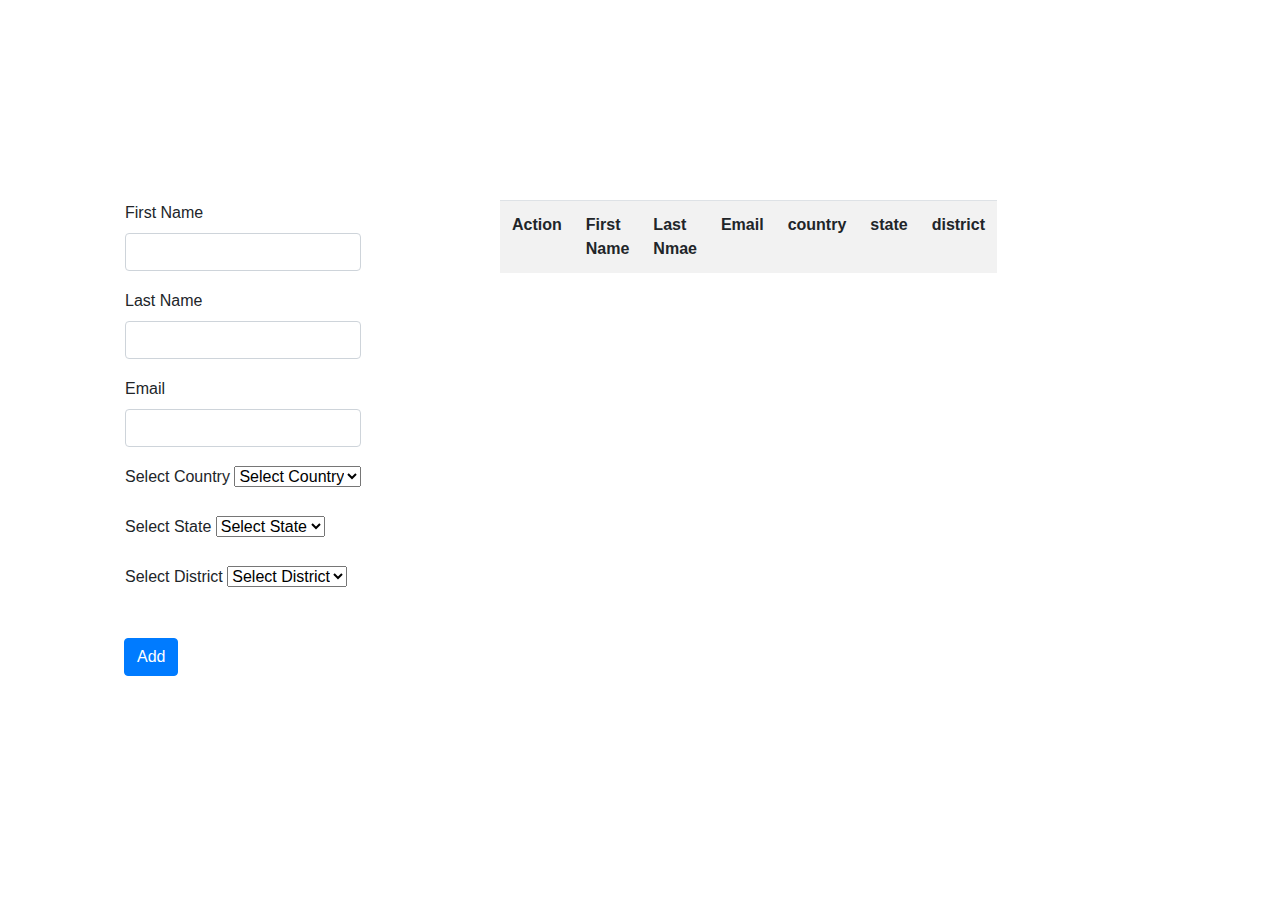
==== index.html @ 85c001ca "js Assignment 1" ====
<!DOCTYPE html>
<html>

<head>
    <title>My First Assignment</title>

    <meta charset="utf-8">
    <meta name="viewport" content="width=device-width, initial-scale=1, shrink-to-fit=no">

    <link rel="stylesheet" href="https://cdn.jsdelivr.net/npm/bootstrap@4.6.1/dist/css/bootstrap.min.css">
    <script src="https://cdn.jsdelivr.net/npm/jquery@3.6.0/dist/jquery.slim.min.js"></script>
    <script src="https://cdn.jsdelivr.net/npm/popper.js@1.16.1/dist/umd/popper.min.js"></script>
    <script src="https://cdn.jsdelivr.net/npm/bootstrap@4.6.1/dist/js/bootstrap.bundle.min.js"></script>
    <link rel="stylesheet" href="style.css">

</head>

<body>
    <div id="myform">
        <table class="ml-4">
            <tr>
                <td>
                    <div class="form-group">
                        <label for="first_name">
                            First Name
                        </label>
                        <input type="text" class="form-control" id="firstName" />
                    </div>
                </td>
            </tr>
            <tr>
                <td>
                    <div class="form-group">
                        <label for="lastName">
                            Last Name
                        </label>
                        <input type="text" class="form-control" id="lastName" />
                    </div>
                </td>
            </tr>


            <tr>
                <td>
                    <div class="form-group">
                        <label for="email">
                            Email
                        </label>
                        <input type="text" class="form-control" id="email" />
                    </div>



            </tr>

            <tr>
                <td>
                    <div class="form-group">
                        <label for="country">
                            Select Country
                        </label>
                        <select name="country" id="countrySel" size="1">
                            <option value="" selected="selected">Select Country</option>
                        </select>
                    </div>
            </tr>

            <tr>
                <td>
                    <div class="form-group">
                        <label for="state">
                            Select State
                        </label>
                        <select name="state" id="stateSel" size="1">
                            <option value="" selected="selected">Select State</option>
                        </select>
                    </div>
            </tr>

            <tr>
                <td>
                    <div class="form-group">
                        <label for="district">
                            Select District
                        </label>
                        <select name="district" id="districtSel" size="1">
                            <option value="" selected="selected">Select District</option>
                        </select>
                    </div>
            </tr>
        </table>

        <input type="button" id="add" value="Add" class="btn btn-primary m-4" onclick="Javascript:addRow()"></td>

    </div>

    <div id="mydata">

        <table id="myTableData" class="table table-striped">
            <tr>
                <td><b>Action</b></td>
                <td><b>First Name</b></td>
                <td><b>Last Nmae</b></td>
                <td><b>Email</b></td>
                <td><b>country</b></td>
                <td><b>state</b></td>
                <td><b>district</b></td>
            </tr>
        </table>
        &nbsp;

    </div>
</body>
<script>
    function addRow() {

        var firstName = document.getElementById("firstName");
        var lastName = document.getElementById("lastName");
        var email = document.getElementById("email");
        var table = document.getElementById("myTableData");

        var countrySel = document.getElementById("countrySel");
        var stateSel = document.getElementById("stateSel");
        var districtSel = document.getElementById("districtSel");

        var rowCount = table.rows.length;
        var row = table.insertRow(rowCount);
        console.log(rowCount);
        console.log(row);
        console.log(table);



        row.insertCell(0).innerHTML = '<input type="button" value = "Delete" onClick="Javacsript:deleteRow(this)">';
        row.insertCell(1).innerHTML = firstName.value;
        row.insertCell(2).innerHTML = lastName.value;
        row.insertCell(3).innerHTML = email.value;

        row.insertCell(4).innerHTML = countrySel.value;
        row.insertCell(5).innerHTML = stateSel.value;
        row.insertCell(6).innerHTML = districtSel.value;


    }

    function deleteRow(obj) {

        var index = obj.parentNode.parentNode.rowIndex;
        console.log(index);
        var table = document.getElementById("myTableData");
        table.deleteRow(index);

    }



    // for dropdown
    var stateObject = {
        "India": {
            "Delhi": ["new Delhi", "North Delhi"],
            "Kerala": ["Thiruvananthapuram", "Palakkad"],
            "Goa": ["North Goa", "South Goa"],
        },
        "Australia": {
            "South Australia": ["Dunstan", "Mitchell"],
            "Victoria": ["Altona", "Euroa"]
        }, "Canada": {
            "Alberta": ["Acadia", "Bighorn"],
            "Columbia": ["Washington", ""]
        },
    }
    window.onload = function () {
        var countrySel = document.getElementById("countrySel"),
            stateSel = document.getElementById("stateSel"),
            districtSel = document.getElementById("districtSel");
        for (var country in stateObject) {
            countrySel.options[countrySel.options.length] = new Option(country, country);
        }
        countrySel.onchange = function () {
            stateSel.length = 1; 
            districtSel.length = 1; 
            if (this.selectedIndex < 1) return;
            for (var state in stateObject[this.value]) {
                stateSel.options[stateSel.options.length] = new Option(state, state);
            }
        }
        countrySel.onchange();
        stateSel.onchange = function () {
            districtSel.length = 1; 
            if (this.selectedIndex < 1) return; 
            var district = stateObject[countrySel.value][this.value];
            for (var i = 0; i < district.length; i++) {
                districtSel.options[districtSel.options.length] = new Option(district[i], district[i]);
            }
        }
    }
</script>

</html>
---- style.css ----
#myform {
    position: absolute;
    top: 200px;
    left: 100px;
    width: 300px;
    height:300px;
    /* border: 1px solid black; */
}
#mydata {
    position: absolute;
    top: 200px;
    left: 500px;
    width: 400px;
    height:300px;

}
/* .container{
    position: absolute;
    top: 200px;
    left: 500px;
    width: 400px;
    height:300px;
} */
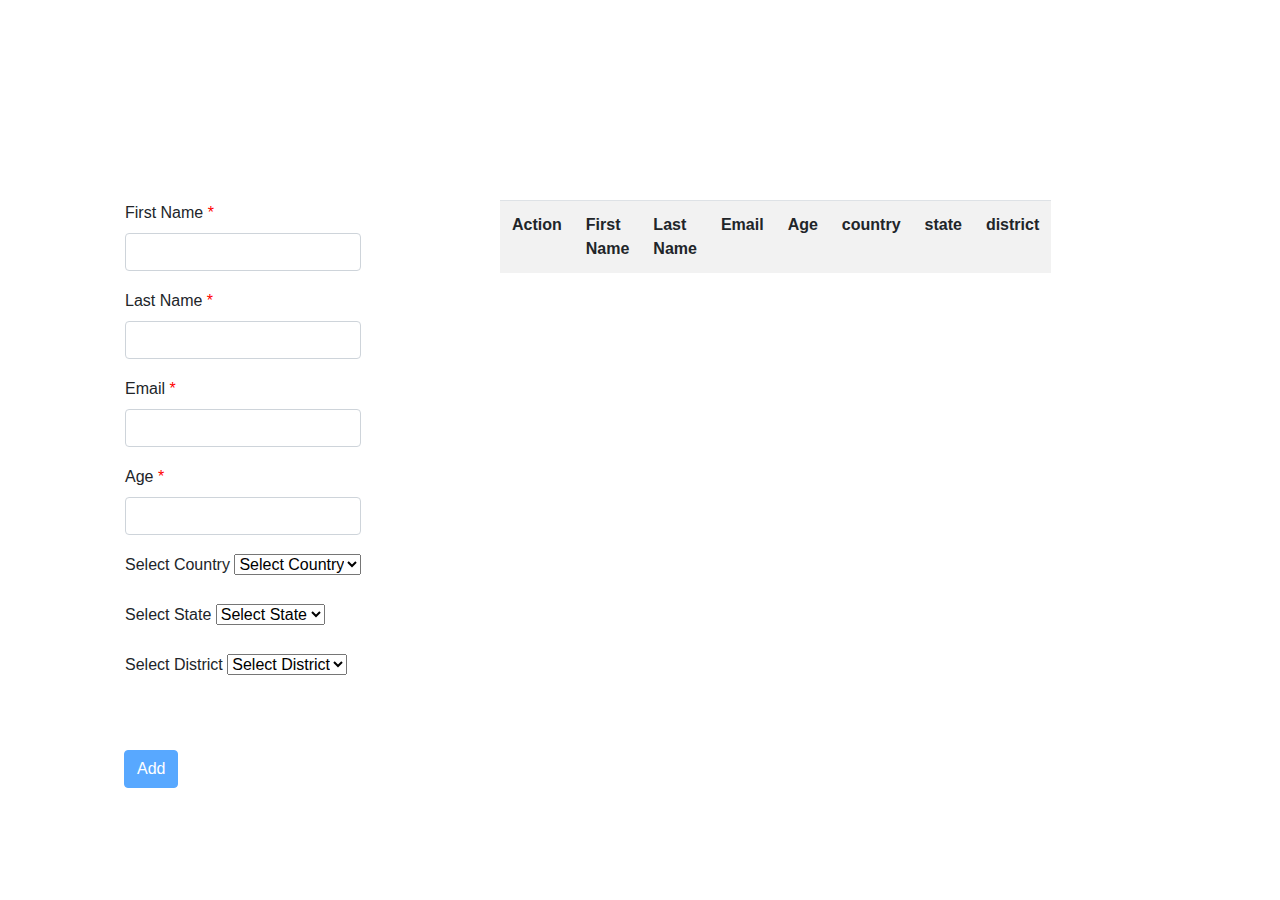
==== commit 14d91878: "first commit" ====
--- a/index.html
+++ b/index.html
@@ -1,4 +1,4 @@
-<!DOCTYPE html>
+<!-- <!DOCTYPE html>
 <html>
 
 <head>
@@ -196,4 +196,336 @@
     }
 </script>
 
+</html> -->
+
+
+
+
+
+
+<!DOCTYPE html>
+<html>
+
+<head>
+    <title>My First Assignment</title>
+
+    <meta charset="utf-8">
+    <meta name="viewport" content="width=device-width, initial-scale=1, shrink-to-fit=no">
+
+    <link rel="stylesheet" href="https://cdn.jsdelivr.net/npm/bootstrap@4.6.1/dist/css/bootstrap.min.css">
+    <script src="https://cdn.jsdelivr.net/npm/jquery@3.6.0/dist/jquery.slim.min.js"></script>
+    <script src="https://cdn.jsdelivr.net/npm/popper.js@1.16.1/dist/umd/popper.min.js"></script>
+    <script src="https://cdn.jsdelivr.net/npm/bootstrap@4.6.1/dist/js/bootstrap.bundle.min.js"></script>
+    <link rel="stylesheet" href="style.css">
+
+</head>
+
+<body>
+    <div id="myform">
+        <table class="ml-4">
+            <tr>
+                <td>
+                    <div class="form-group">
+                        <label for="first_name">
+                            First Name <span class="error">*</span>
+                        </label>
+                        <input type="text" required class="form-control" id="firstName"
+                            onfocusout="validateFirstName(this)" />
+                        <p id="firstName_error" class="error">
+                    </div>
+                </td>
+            </tr>
+            <tr>
+                <td>
+                    <div class="form-group">
+                        <label for="lastName">
+                            Last Name <span class="error">*</span>
+                        </label>
+                        <input type="text" class="form-control" onfocusout="validateLastName(this)" id="lastName" />
+                        <p id="lastName_error" class="error">
+
+                    </div>
+                </td>
+            </tr>
+
+            <tr>
+                <td>
+                    <div class="form-group">
+                        <label for="email">
+                            Email <span class="error">*</span>
+                        </label>
+                        <input type="text" class="form-control" onfocusout="validateEmail(this)" id="email" />
+                        <p id="email_error" class="error">
+
+                    </div>
+
+            </tr>
+            <tr>
+                <td>
+                    <div class="form-group">
+                        <label for="age">
+                            Age <span class="error">*</span>
+                        </label>
+                        <input type="number" class="form-control" onfocusout="validateAge(this)" id="age" />
+                        <p id="age_error" class="error">
+
+                    </div>
+
+            </tr>
+
+            <tr>
+                <td>
+                    <div class="form-group">
+                        <label for="country">
+                            Select Country
+                        </label>
+                        <select name="country" id="countrySel" size="1">
+                            <option value="" selected="selected">Select Country</option>
+                        </select>
+                    </div>
+            </tr>
+
+            <tr>
+                <td>
+                    <div class="form-group">
+                        <label for="state">
+                            Select State
+                        </label>
+                        <select name="state" id="stateSel" size="1">
+                            <option value="" selected="selected">Select State</option>
+                        </select>
+                    </div>
+            </tr>
+
+            <tr>
+                <td>
+                    <div class="form-group">
+                        <label for="district">
+                            Select District
+                        </label>
+                        <select name="district" id="districtSel" size="1">
+                            <option value="" selected="selected">Select District</option>
+                        </select>
+                    </div>
+            </tr>
+        </table>
+        <p class="error m-4" id="allField_error"></p>
+
+        <input type="button" id="add" value="Add" class="btn btn-primary m-4" onclick="Javascript:addRow()"></td>
+
+    </div>
+
+    <div id="mydata">
+
+        <table id="myTableData" class="table table-striped">
+            <tr>
+                <td><b>Action</b></td>
+                <td><b>First Name</b></td>
+                <td><b>Last Name</b></td>
+                <td><b>Email</b></td>
+                <td><b>Age</b></td>
+                <td><b>country</b></td>
+                <td><b>state</b></td>
+                <td><b>district</b></td>
+            </tr>
+        </table>
+        &nbsp;
+
+    </div>
+</body>
+<script>
+    function validateFirstName(target) {
+
+    var re = /^[a-zA-Z ]*$/;
+if (!target.value || !re.test(target.value)) {
+    target.value = "";
+    document.getElementById("lastName_error").innerHTML = "This Field is required";
+} else {
+    document.getElementById("lastName_error").innerHTML = "";
+    }
+
+if (!(firstName.value && lastName.value && email.value && age.value)) {
+    document.getElementById("allField_error").innerHTML = "Please enter all required";
+    document.getElementById("add").disabled = true;
+} else {
+    document.getElementById("allField_error").innerHTML = "";
+    document.getElementById("add").disabled = false;
+}
+}
+    // function validateFirstName(target) {
+    //     var regName = /^[a-zA-Z()]$/
+
+
+
+    //     console.log(target.value);
+    //     if (!target.value) {
+    //         document.getElementById("firstName_error").innerHTML = "This Field is required";
+    //     } else {
+    //         document.getElementById("firstName_error").innerHTML = "";
+    //     }
+    //     if (!(firstName.value && lastName.value && email.value && age.value)) {
+    //         document.getElementById("allField_error").innerHTML = "Please enter all required";
+    //         document.getElementById("add").disabled = true;
+    //     } else {
+    //         document.getElementById("allField_error").innerHTML = "";
+    //         document.getElementById("add").disabled = false;
+    //     }
+    // }
+    function validateLastName(target) {
+        var re = /^[a-zA-Z ]*$/;
+        if (!target.value || !re.test(target.value)) {
+            target.value = "";
+            document.getElementById("lastName_error").innerHTML = "This Field is required";
+        } else {
+            document.getElementById("lastName_error").innerHTML = "";
+        }
+        
+        if (!(firstName.value && lastName.value && email.value && age.value)) {
+            document.getElementById("allField_error").innerHTML = "Please enter all required";
+            document.getElementById("add").disabled = true;
+        } else {
+            document.getElementById("allField_error").innerHTML = "";
+            document.getElementById("add").disabled = false;
+        }
+    }
+    // function validateLastName(target) {
+    //     var regular =/^[a-zA-Z()]$/
+    //     if (!target.value) {
+    //         document.getElementById("lastName_error").innerHTML = "This Field is required";
+    //     } else {
+    //         document.getElementById("lastName_error").innerHTML = "";
+    //     }
+    //     if (!(firstName.value && lastName.value && email.value && age.value)) {
+    //         document.getElementById("allField_error").innerHTML = "Please enter all required";
+    //         document.getElementById("add").disabled = true;
+    //     } else {
+    //         document.getElementById("allField_error").innerHTML = "";
+    //         document.getElementById("add").disabled = false;
+    //     }
+    // }
+    function validateEmail(target) {
+        var re = /^([A-Za-z0-9_\-\.])+\@([A-Za-z0-9_\-\.])+\.([A-Za-z]{2,4})$/;
+
+        if (!target.value || !re.test(target.value)) {
+            target.value = "";
+            document.getElementById("email_error").innerHTML = "This Field is required";
+        } else {
+            document.getElementById("email_error").innerHTML = "";
+        }
+        if (!(firstName.value && lastName.value && email.value && age.value)) {
+            document.getElementById("allField_error").innerHTML = "Please enter all required";
+            document.getElementById("add").disabled = true;
+        } else {
+            document.getElementById("allField_error").innerHTML = "";
+            document.getElementById("add").disabled = false;
+        }
+    }
+
+    function validateAge(target) {
+
+        if (!target.value || !(target.value >= 18 && target.value <= 100)) {
+            target.value = "";
+            document.getElementById("age_error").innerHTML = "This Field is required";
+        } else {
+            document.getElementById("age_error").innerHTML = "";
+        }
+        if (!(firstName.value && lastName.value && email.value && age.value)) {
+            document.getElementById("allField_error").innerHTML = "Please enter all required";
+            document.getElementById("add").disabled = true;
+        } else {
+            document.getElementById("allField_error").innerHTML = "";
+            document.getElementById("add").disabled = false;
+        }
+    }
+
+    function addRow() {
+
+        var firstName = document.getElementById("firstName");
+        var lastName = document.getElementById("lastName");
+        var email = document.getElementById("email");
+        var age = document.getElementById("age");
+        var table = document.getElementById("myTableData");
+
+        var countrySel = document.getElementById("countrySel");
+        var stateSel = document.getElementById("stateSel");
+        var districtSel = document.getElementById("districtSel");
+
+        // var rowCount = table.rows.length;
+        var row = table.insertRow(1);
+        // console.log(rowCount);
+        console.log(row);
+        console.log(table);
+
+        if (firstName.value && lastName.value && email.value && age.value) {
+            row.insertCell(0).innerHTML = '<input type="button" value = "Delete" onClick="Javacsript:deleteRow(this)">';
+            row.insertCell(1).innerHTML = firstName.value;
+            row.insertCell(2).innerHTML = lastName.value;
+            row.insertCell(3).innerHTML = email.value;
+            row.insertCell(4).innerHTML = age.value;
+
+            row.insertCell(5).innerHTML = countrySel.value;
+            row.insertCell(6).innerHTML = stateSel.value;
+            row.insertCell(7).innerHTML = districtSel.value;
+        }
+        else {
+            return;
+        }
+    }
+
+    function deleteRow(obj) {
+
+        var index = obj.parentNode.parentNode.rowIndex;
+        console.log(index);
+        var table = document.getElementById("myTableData");
+        table.deleteRow(index);
+
+    }
+
+
+
+    // for dropdown
+    var stateObject = {
+        "India": {
+            "Delhi": ["new Delhi", "North Delhi"],
+            "Kerala": ["Thiruvananthapuram", "Palakkad"],
+            "Goa": ["North Goa", "South Goa"],
+        },
+        "Australia": {
+            "South Australia": ["Dunstan", "Mitchell"],
+            "Victoria": ["Altona", "Euroa"]
+        }, "Canada": {
+            "Alberta": ["Acadia", "Bighorn"],
+            "Columbia": ["Washington", ""]
+        },
+    }
+    window.onload = function () {
+        document.getElementById("add").disabled = true;
+
+        var countrySel = document.getElementById("countrySel"),
+            stateSel = document.getElementById("stateSel"),
+            districtSel = document.getElementById("districtSel");
+        for (var country in stateObject) {
+            countrySel.options[countrySel.options.length] = new Option(country, country);
+        }
+        countrySel.onchange = function () {
+            stateSel.length = 1;
+            districtSel.length = 1;
+            if (this.selectedIndex < 1) return;
+            for (var state in stateObject[this.value]) {
+                stateSel.options[stateSel.options.length] = new Option(state, state);
+            }
+        }
+        countrySel.onchange();
+        stateSel.onchange = function () {
+            districtSel.length = 1;
+            if (this.selectedIndex < 1) return;
+            var district = stateObject[countrySel.value][this.value];
+            for (var i = 0; i < district.length; i++) {
+                districtSel.options[districtSel.options.length] = new Option(district[i], district[i]);
+            }
+        }
+    }
+
+</script>
+
 </html>--- a/style.css
+++ b/style.css
@@ -4,7 +4,6 @@
     left: 100px;
     width: 300px;
     height:300px;
-    /* border: 1px solid black; */
 }
 #mydata {
     position: absolute;
@@ -14,10 +13,6 @@
     height:300px;
 
 }
-/* .container{
-    position: absolute;
-    top: 200px;
-    left: 500px;
-    width: 400px;
-    height:300px;
-} */+.error{
+    color: red;
+}--- a/style.css
+++ b/style.css
@@ -4,7 +4,6 @@
     left: 100px;
     width: 300px;
     height:300px;
-    /* border: 1px solid black; */
 }
 #mydata {
     position: absolute;
@@ -14,10 +13,6 @@
     height:300px;
 
 }
-/* .container{
-    position: absolute;
-    top: 200px;
-    left: 500px;
-    width: 400px;
-    height:300px;
-} */+.error{
+    color: red;
+}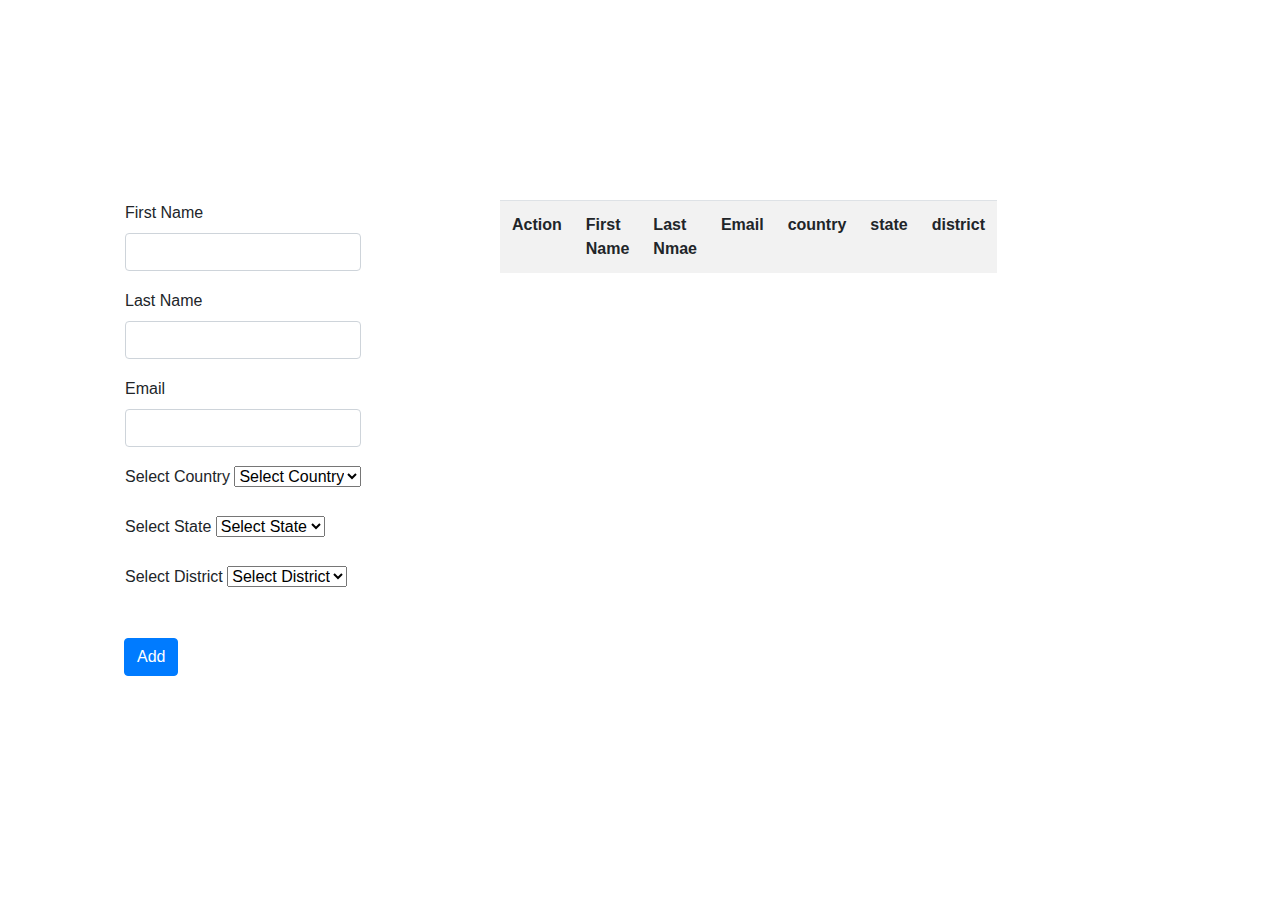
==== commit 18336b5d: "js validation" ====
--- a/index.html
+++ b/index.html
@@ -1,4 +1,4 @@
-<!-- <!DOCTYPE html>
+<!DOCTYPE html>
 <html>
 
 <head>
@@ -154,7 +154,6 @@
 
 
 
-    // for dropdown
     var stateObject = {
         "India": {
             "Delhi": ["new Delhi", "North Delhi"],
@@ -196,336 +195,4 @@
     }
 </script>
 
-</html> -->
-
-
-
-
-
-
-<!DOCTYPE html>
-<html>
-
-<head>
-    <title>My First Assignment</title>
-
-    <meta charset="utf-8">
-    <meta name="viewport" content="width=device-width, initial-scale=1, shrink-to-fit=no">
-
-    <link rel="stylesheet" href="https://cdn.jsdelivr.net/npm/bootstrap@4.6.1/dist/css/bootstrap.min.css">
-    <script src="https://cdn.jsdelivr.net/npm/jquery@3.6.0/dist/jquery.slim.min.js"></script>
-    <script src="https://cdn.jsdelivr.net/npm/popper.js@1.16.1/dist/umd/popper.min.js"></script>
-    <script src="https://cdn.jsdelivr.net/npm/bootstrap@4.6.1/dist/js/bootstrap.bundle.min.js"></script>
-    <link rel="stylesheet" href="style.css">
-
-</head>
-
-<body>
-    <div id="myform">
-        <table class="ml-4">
-            <tr>
-                <td>
-                    <div class="form-group">
-                        <label for="first_name">
-                            First Name <span class="error">*</span>
-                        </label>
-                        <input type="text" required class="form-control" id="firstName"
-                            onfocusout="validateFirstName(this)" />
-                        <p id="firstName_error" class="error">
-                    </div>
-                </td>
-            </tr>
-            <tr>
-                <td>
-                    <div class="form-group">
-                        <label for="lastName">
-                            Last Name <span class="error">*</span>
-                        </label>
-                        <input type="text" class="form-control" onfocusout="validateLastName(this)" id="lastName" />
-                        <p id="lastName_error" class="error">
-
-                    </div>
-                </td>
-            </tr>
-
-            <tr>
-                <td>
-                    <div class="form-group">
-                        <label for="email">
-                            Email <span class="error">*</span>
-                        </label>
-                        <input type="text" class="form-control" onfocusout="validateEmail(this)" id="email" />
-                        <p id="email_error" class="error">
-
-                    </div>
-
-            </tr>
-            <tr>
-                <td>
-                    <div class="form-group">
-                        <label for="age">
-                            Age <span class="error">*</span>
-                        </label>
-                        <input type="number" class="form-control" onfocusout="validateAge(this)" id="age" />
-                        <p id="age_error" class="error">
-
-                    </div>
-
-            </tr>
-
-            <tr>
-                <td>
-                    <div class="form-group">
-                        <label for="country">
-                            Select Country
-                        </label>
-                        <select name="country" id="countrySel" size="1">
-                            <option value="" selected="selected">Select Country</option>
-                        </select>
-                    </div>
-            </tr>
-
-            <tr>
-                <td>
-                    <div class="form-group">
-                        <label for="state">
-                            Select State
-                        </label>
-                        <select name="state" id="stateSel" size="1">
-                            <option value="" selected="selected">Select State</option>
-                        </select>
-                    </div>
-            </tr>
-
-            <tr>
-                <td>
-                    <div class="form-group">
-                        <label for="district">
-                            Select District
-                        </label>
-                        <select name="district" id="districtSel" size="1">
-                            <option value="" selected="selected">Select District</option>
-                        </select>
-                    </div>
-            </tr>
-        </table>
-        <p class="error m-4" id="allField_error"></p>
-
-        <input type="button" id="add" value="Add" class="btn btn-primary m-4" onclick="Javascript:addRow()"></td>
-
-    </div>
-
-    <div id="mydata">
-
-        <table id="myTableData" class="table table-striped">
-            <tr>
-                <td><b>Action</b></td>
-                <td><b>First Name</b></td>
-                <td><b>Last Name</b></td>
-                <td><b>Email</b></td>
-                <td><b>Age</b></td>
-                <td><b>country</b></td>
-                <td><b>state</b></td>
-                <td><b>district</b></td>
-            </tr>
-        </table>
-        &nbsp;
-
-    </div>
-</body>
-<script>
-    function validateFirstName(target) {
-
-    var re = /^[a-zA-Z ]*$/;
-if (!target.value || !re.test(target.value)) {
-    target.value = "";
-    document.getElementById("lastName_error").innerHTML = "This Field is required";
-} else {
-    document.getElementById("lastName_error").innerHTML = "";
-    }
-
-if (!(firstName.value && lastName.value && email.value && age.value)) {
-    document.getElementById("allField_error").innerHTML = "Please enter all required";
-    document.getElementById("add").disabled = true;
-} else {
-    document.getElementById("allField_error").innerHTML = "";
-    document.getElementById("add").disabled = false;
-}
-}
-    // function validateFirstName(target) {
-    //     var regName = /^[a-zA-Z()]$/
-
-
-
-    //     console.log(target.value);
-    //     if (!target.value) {
-    //         document.getElementById("firstName_error").innerHTML = "This Field is required";
-    //     } else {
-    //         document.getElementById("firstName_error").innerHTML = "";
-    //     }
-    //     if (!(firstName.value && lastName.value && email.value && age.value)) {
-    //         document.getElementById("allField_error").innerHTML = "Please enter all required";
-    //         document.getElementById("add").disabled = true;
-    //     } else {
-    //         document.getElementById("allField_error").innerHTML = "";
-    //         document.getElementById("add").disabled = false;
-    //     }
-    // }
-    function validateLastName(target) {
-        var re = /^[a-zA-Z ]*$/;
-        if (!target.value || !re.test(target.value)) {
-            target.value = "";
-            document.getElementById("lastName_error").innerHTML = "This Field is required";
-        } else {
-            document.getElementById("lastName_error").innerHTML = "";
-        }
-        
-        if (!(firstName.value && lastName.value && email.value && age.value)) {
-            document.getElementById("allField_error").innerHTML = "Please enter all required";
-            document.getElementById("add").disabled = true;
-        } else {
-            document.getElementById("allField_error").innerHTML = "";
-            document.getElementById("add").disabled = false;
-        }
-    }
-    // function validateLastName(target) {
-    //     var regular =/^[a-zA-Z()]$/
-    //     if (!target.value) {
-    //         document.getElementById("lastName_error").innerHTML = "This Field is required";
-    //     } else {
-    //         document.getElementById("lastName_error").innerHTML = "";
-    //     }
-    //     if (!(firstName.value && lastName.value && email.value && age.value)) {
-    //         document.getElementById("allField_error").innerHTML = "Please enter all required";
-    //         document.getElementById("add").disabled = true;
-    //     } else {
-    //         document.getElementById("allField_error").innerHTML = "";
-    //         document.getElementById("add").disabled = false;
-    //     }
-    // }
-    function validateEmail(target) {
-        var re = /^([A-Za-z0-9_\-\.])+\@([A-Za-z0-9_\-\.])+\.([A-Za-z]{2,4})$/;
-
-        if (!target.value || !re.test(target.value)) {
-            target.value = "";
-            document.getElementById("email_error").innerHTML = "This Field is required";
-        } else {
-            document.getElementById("email_error").innerHTML = "";
-        }
-        if (!(firstName.value && lastName.value && email.value && age.value)) {
-            document.getElementById("allField_error").innerHTML = "Please enter all required";
-            document.getElementById("add").disabled = true;
-        } else {
-            document.getElementById("allField_error").innerHTML = "";
-            document.getElementById("add").disabled = false;
-        }
-    }
-
-    function validateAge(target) {
-
-        if (!target.value || !(target.value >= 18 && target.value <= 100)) {
-            target.value = "";
-            document.getElementById("age_error").innerHTML = "This Field is required";
-        } else {
-            document.getElementById("age_error").innerHTML = "";
-        }
-        if (!(firstName.value && lastName.value && email.value && age.value)) {
-            document.getElementById("allField_error").innerHTML = "Please enter all required";
-            document.getElementById("add").disabled = true;
-        } else {
-            document.getElementById("allField_error").innerHTML = "";
-            document.getElementById("add").disabled = false;
-        }
-    }
-
-    function addRow() {
-
-        var firstName = document.getElementById("firstName");
-        var lastName = document.getElementById("lastName");
-        var email = document.getElementById("email");
-        var age = document.getElementById("age");
-        var table = document.getElementById("myTableData");
-
-        var countrySel = document.getElementById("countrySel");
-        var stateSel = document.getElementById("stateSel");
-        var districtSel = document.getElementById("districtSel");
-
-        // var rowCount = table.rows.length;
-        var row = table.insertRow(1);
-        // console.log(rowCount);
-        console.log(row);
-        console.log(table);
-
-        if (firstName.value && lastName.value && email.value && age.value) {
-            row.insertCell(0).innerHTML = '<input type="button" value = "Delete" onClick="Javacsript:deleteRow(this)">';
-            row.insertCell(1).innerHTML = firstName.value;
-            row.insertCell(2).innerHTML = lastName.value;
-            row.insertCell(3).innerHTML = email.value;
-            row.insertCell(4).innerHTML = age.value;
-
-            row.insertCell(5).innerHTML = countrySel.value;
-            row.insertCell(6).innerHTML = stateSel.value;
-            row.insertCell(7).innerHTML = districtSel.value;
-        }
-        else {
-            return;
-        }
-    }
-
-    function deleteRow(obj) {
-
-        var index = obj.parentNode.parentNode.rowIndex;
-        console.log(index);
-        var table = document.getElementById("myTableData");
-        table.deleteRow(index);
-
-    }
-
-
-
-    // for dropdown
-    var stateObject = {
-        "India": {
-            "Delhi": ["new Delhi", "North Delhi"],
-            "Kerala": ["Thiruvananthapuram", "Palakkad"],
-            "Goa": ["North Goa", "South Goa"],
-        },
-        "Australia": {
-            "South Australia": ["Dunstan", "Mitchell"],
-            "Victoria": ["Altona", "Euroa"]
-        }, "Canada": {
-            "Alberta": ["Acadia", "Bighorn"],
-            "Columbia": ["Washington", ""]
-        },
-    }
-    window.onload = function () {
-        document.getElementById("add").disabled = true;
-
-        var countrySel = document.getElementById("countrySel"),
-            stateSel = document.getElementById("stateSel"),
-            districtSel = document.getElementById("districtSel");
-        for (var country in stateObject) {
-            countrySel.options[countrySel.options.length] = new Option(country, country);
-        }
-        countrySel.onchange = function () {
-            stateSel.length = 1;
-            districtSel.length = 1;
-            if (this.selectedIndex < 1) return;
-            for (var state in stateObject[this.value]) {
-                stateSel.options[stateSel.options.length] = new Option(state, state);
-            }
-        }
-        countrySel.onchange();
-        stateSel.onchange = function () {
-            districtSel.length = 1;
-            if (this.selectedIndex < 1) return;
-            var district = stateObject[countrySel.value][this.value];
-            for (var i = 0; i < district.length; i++) {
-                districtSel.options[districtSel.options.length] = new Option(district[i], district[i]);
-            }
-        }
-    }
-
-</script>
-
 </html>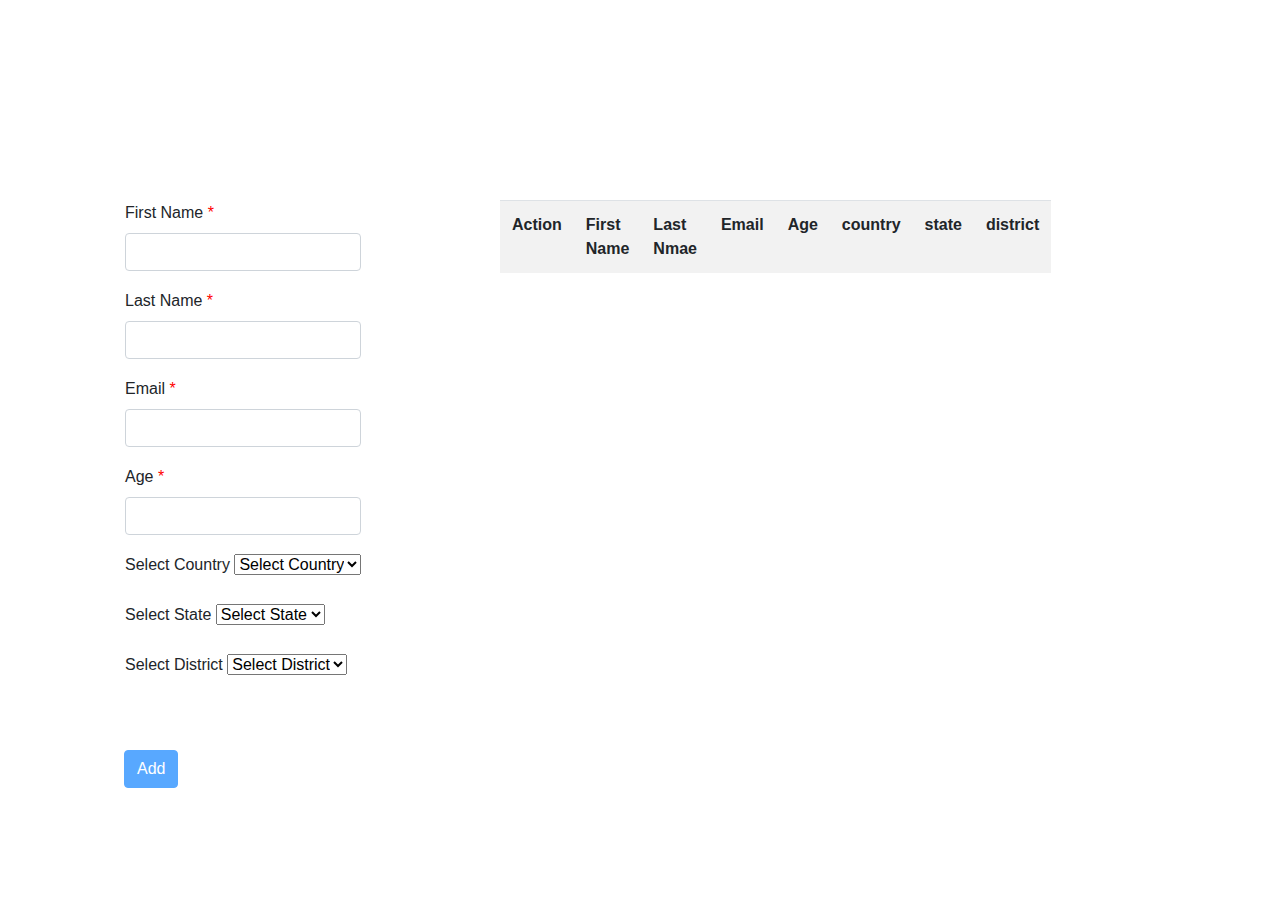
==== commit 5a5ee463: "Added javascript-validation-assignment" ====
--- a/index.html
+++ b/index.html
@@ -22,9 +22,11 @@
                 <td>
                     <div class="form-group">
                         <label for="first_name">
-                            First Name
-                        </label>
-                        <input type="text" class="form-control" id="firstName" />
+                            First Name <span class="error">*</span>
+                        </label>
+                        <input type="text" required class="form-control" id="firstName"
+                            onfocusout="validateFirstName(this)" />
+                        <p id="firstName_error" class="error">
                     </div>
                 </td>
             </tr>
@@ -32,24 +34,37 @@
                 <td>
                     <div class="form-group">
                         <label for="lastName">
-                            Last Name
-                        </label>
-                        <input type="text" class="form-control" id="lastName" />
+                            Last Name <span class="error">*</span>
+                        </label>
+                        <input type="text" class="form-control" onfocusout="validateLastName(this)" id="lastName" />
+                        <p id="lastName_error" class="error">
+
                     </div>
                 </td>
             </tr>
 
-
             <tr>
                 <td>
                     <div class="form-group">
                         <label for="email">
-                            Email
-                        </label>
-                        <input type="text" class="form-control" id="email" />
-                    </div>
-
-
+                            Email <span class="error">*</span>
+                        </label>
+                        <input type="text" class="form-control" onfocusout="validateEmail(this)" id="email" />
+                        <p id="email_error" class="error">
+
+                    </div>
+
+            </tr>
+            <tr>
+                <td>
+                    <div class="form-group">
+                        <label for="age">
+                            Age <span class="error">*</span>
+                        </label>
+                        <input type="number" class="form-control" onfocusout="validateAge(this)" id="age" />
+                        <p id="age_error" class="error">
+
+                    </div>
 
             </tr>
 
@@ -89,6 +104,7 @@
                     </div>
             </tr>
         </table>
+        <p class="error m-4" id="allField_error"></p>
 
         <input type="button" id="add" value="Add" class="btn btn-primary m-4" onclick="Javascript:addRow()"></td>
 
@@ -102,6 +118,7 @@
                 <td><b>First Name</b></td>
                 <td><b>Last Nmae</b></td>
                 <td><b>Email</b></td>
+                <td><b>Age</b></td>
                 <td><b>country</b></td>
                 <td><b>state</b></td>
                 <td><b>district</b></td>
@@ -112,35 +129,174 @@
     </div>
 </body>
 <script>
+   function validateFirstName(target) {
+
+
+
+var re = /^[a-zA-Z ]*$/;
+
+if (!target.value || !re.test(target.value)) {
+
+target.value = "";
+
+document.getElementById("firstName_error").innerHTML = "This Field is required";
+
+} else {
+
+document.getElementById("firstName_error").innerHTML = "";
+
+}
+
+
+
+if (!(firstName.value && lastName.value && email.value && age.value)) {
+
+document.getElementById("allField_error").innerHTML = "Please enter all required";
+
+document.getElementById("add").disabled = true;
+
+} else {
+
+document.getElementById("allField_error").innerHTML = "";
+
+document.getElementById("add").disabled = false;
+
+}
+
+}
+
+
+function validateLastName(target) {
+
+
+
+var re = /^[a-zA-Z ]*$/;
+
+if (!target.value || !re.test(target.value)) {
+
+target.value = "";
+
+document.getElementById("lastName_error").innerHTML = "This Field is required";
+
+} else {
+
+document.getElementById("lastName_error").innerHTML = "";
+
+}
+
+
+
+if (!(firstName.value && lastName.value && email.value && age.value)) {
+
+document.getElementById("allField_error").innerHTML = "Please enter all required";
+
+document.getElementById("add").disabled = true;
+
+} else {
+
+document.getElementById("allField_error").innerHTML = "";
+
+document.getElementById("add").disabled = false;
+
+}
+
+}
+    function validateEmail(target) {
+
+var re = /^([A-Za-z0-9_\-\.])+\@([A-Za-z0-9_\-\.])+\.([A-Za-z]{2,4})$/;
+
+
+
+if (!target.value || !re.test(target.value)) {
+
+    target.value = "";
+
+    document.getElementById("email_error").innerHTML = "This Field is required";
+
+} else {
+
+    document.getElementById("email_error").innerHTML = "";
+
+}
+
+if (!(firstName.value && lastName.value && email.value && age.value)) {
+
+    document.getElementById("allField_error").innerHTML = "Please enter all required";
+
+    document.getElementById("add").disabled = true;
+
+} else {
+
+    document.getElementById("allField_error").innerHTML = "";
+
+    document.getElementById("add").disabled = false;
+
+}
+
+}
+
+  function validateAge(target) {
+
+
+
+        if (!target.value || !(target.value >= 18 && target.value <= 100)) {
+
+            target.value = "";
+
+            document.getElementById("age_error").innerHTML = "This Field is required";
+
+        } else {
+
+            document.getElementById("age_error").innerHTML = "";
+
+        }
+
+        if (!(firstName.value && lastName.value && email.value && age.value)) {
+
+            document.getElementById("allField_error").innerHTML = "Please enter all required";
+
+            document.getElementById("add").disabled = true;
+
+        } else {
+
+            document.getElementById("allField_error").innerHTML = "";
+
+            document.getElementById("add").disabled = false;
+
+        }
+
+    }
+
     function addRow() {
 
         var firstName = document.getElementById("firstName");
         var lastName = document.getElementById("lastName");
         var email = document.getElementById("email");
+        var age = document.getElementById("age");
         var table = document.getElementById("myTableData");
 
         var countrySel = document.getElementById("countrySel");
         var stateSel = document.getElementById("stateSel");
         var districtSel = document.getElementById("districtSel");
 
-        var rowCount = table.rows.length;
-        var row = table.insertRow(rowCount);
-        console.log(rowCount);
+        var row = table.insertRow(1);
         console.log(row);
         console.log(table);
 
-
-
-        row.insertCell(0).innerHTML = '<input type="button" value = "Delete" onClick="Javacsript:deleteRow(this)">';
-        row.insertCell(1).innerHTML = firstName.value;
-        row.insertCell(2).innerHTML = lastName.value;
-        row.insertCell(3).innerHTML = email.value;
-
-        row.insertCell(4).innerHTML = countrySel.value;
-        row.insertCell(5).innerHTML = stateSel.value;
-        row.insertCell(6).innerHTML = districtSel.value;
-
-
+        if (firstName.value && lastName.value && email.value && age.value) {
+            row.insertCell(0).innerHTML = '<input type="button" value = "Delete" onClick="Javacsript:deleteRow(this)">';
+            row.insertCell(1).innerHTML = firstName.value;
+            row.insertCell(2).innerHTML = lastName.value;
+            row.insertCell(3).innerHTML = email.value;
+            row.insertCell(4).innerHTML = age.value;
+
+            row.insertCell(5).innerHTML = countrySel.value;
+            row.insertCell(6).innerHTML = stateSel.value;
+            row.insertCell(7).innerHTML = districtSel.value;
+        }
+        else {
+            return;
+        }
     }
 
     function deleteRow(obj) {
@@ -154,6 +310,7 @@
 
 
 
+    // for dropdown
     var stateObject = {
         "India": {
             "Delhi": ["new Delhi", "North Delhi"],
@@ -169,6 +326,8 @@
         },
     }
     window.onload = function () {
+        document.getElementById("add").disabled = true;
+
         var countrySel = document.getElementById("countrySel"),
             stateSel = document.getElementById("stateSel"),
             districtSel = document.getElementById("districtSel");
@@ -176,8 +335,8 @@
             countrySel.options[countrySel.options.length] = new Option(country, country);
         }
         countrySel.onchange = function () {
-            stateSel.length = 1; 
-            districtSel.length = 1; 
+            stateSel.length = 1;
+            districtSel.length = 1;
             if (this.selectedIndex < 1) return;
             for (var state in stateObject[this.value]) {
                 stateSel.options[stateSel.options.length] = new Option(state, state);
@@ -185,14 +344,20 @@
         }
         countrySel.onchange();
         stateSel.onchange = function () {
-            districtSel.length = 1; 
-            if (this.selectedIndex < 1) return; 
+            districtSel.length = 1;
+            if (this.selectedIndex < 1) return;
             var district = stateObject[countrySel.value][this.value];
             for (var i = 0; i < district.length; i++) {
                 districtSel.options[districtSel.options.length] = new Option(district[i], district[i]);
             }
         }
     }
+
 </script>
 
-</html>+</html>
+
+
+
+
+
--- a/style.css
+++ b/style.css
@@ -11,8 +11,8 @@
     left: 500px;
     width: 400px;
     height:300px;
+}
 
-}
 .error{
     color: red;
-}+}
